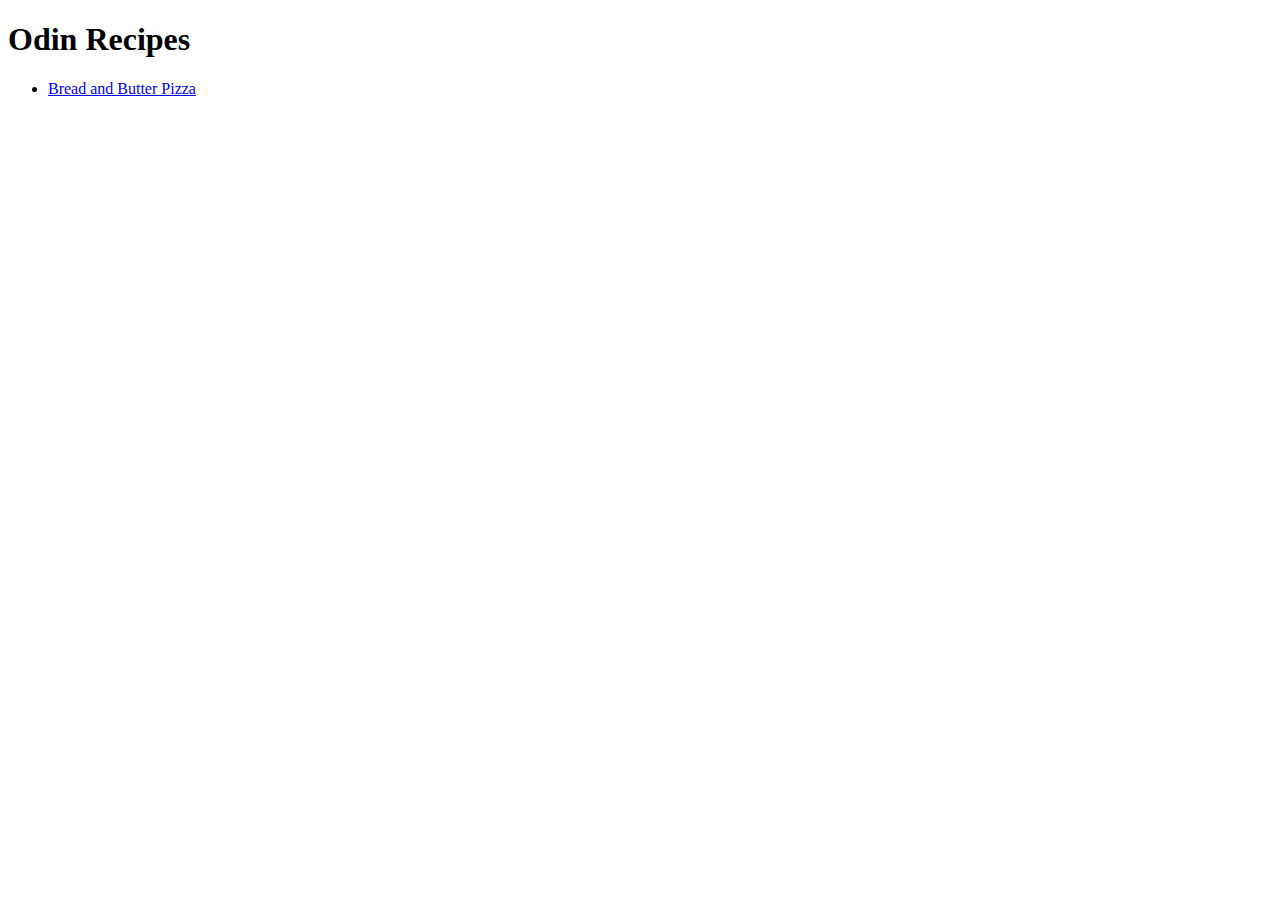
==== index.html @ 6b5c40df "Added index.html with basic content and first recipe to replicate" ====
<!DOCTYPE html>
<html lang="en">
<head>
    <meta charset="UTF-8">
    <meta name="viewport" content="width=device-width, initial-scale=1.0">
    <title>Odin Recipes</title>
</head>
<body>
    <h1>Odin Recipes</h1>
    <ul>
        <li><a href="./recipes/bread-and-butter-pizza.html">Bread and Butter Pizza</a></li>
    </ul>

</body>
</html>
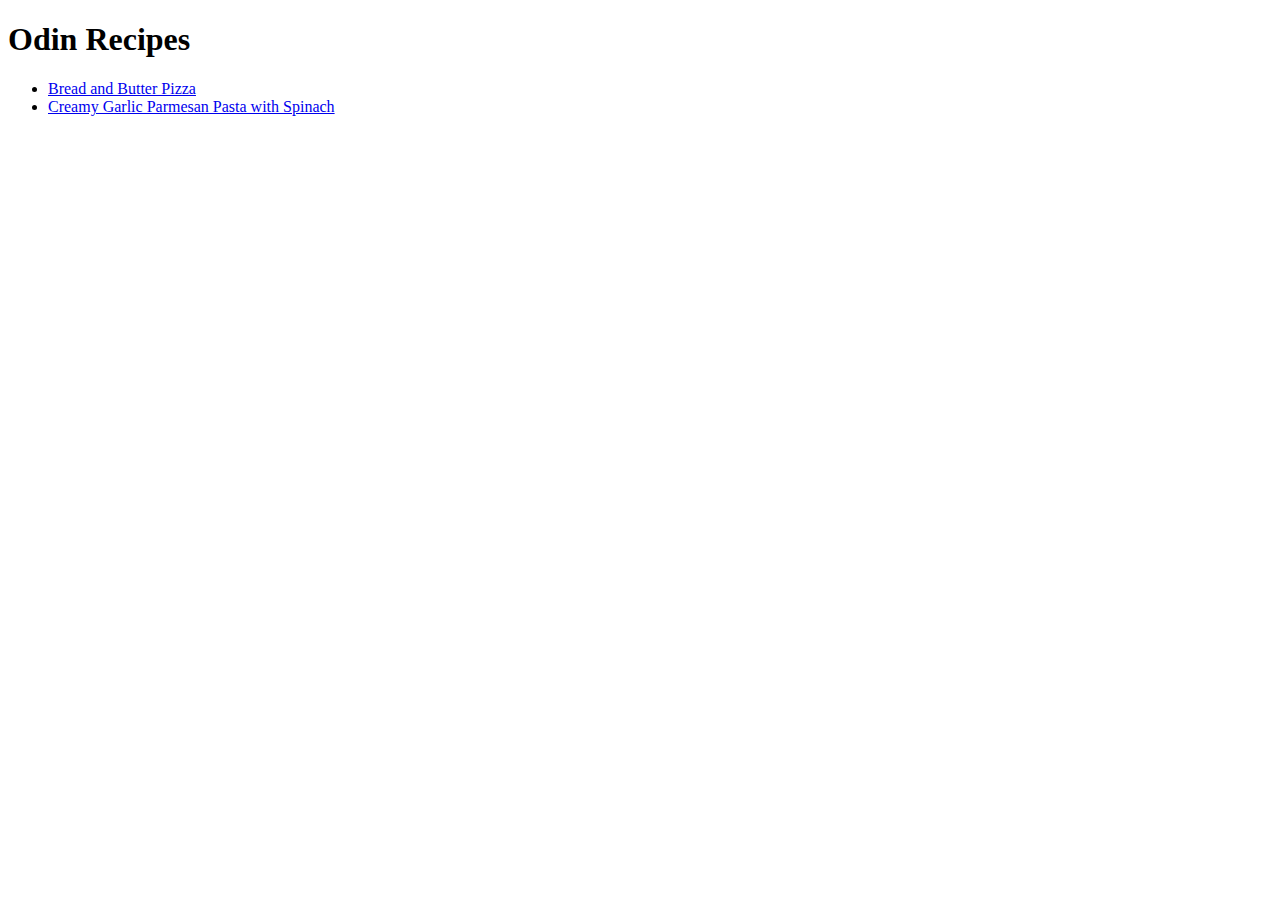
==== commit 78cacd91: "Added the recipe page for Parmesan Pasta with Spinach and linked it in the index" ====
--- a/index.html
+++ b/index.html
@@ -9,6 +9,7 @@
     <h1>Odin Recipes</h1>
     <ul>
         <li><a href="./recipes/bread-and-butter-pizza.html">Bread and Butter Pizza</a></li>
+        <li><a href="./recipes/parmesan-pasta-with-spinach.html">Creamy Garlic Parmesan Pasta with Spinach</a></li>
     </ul>
 
 </body>
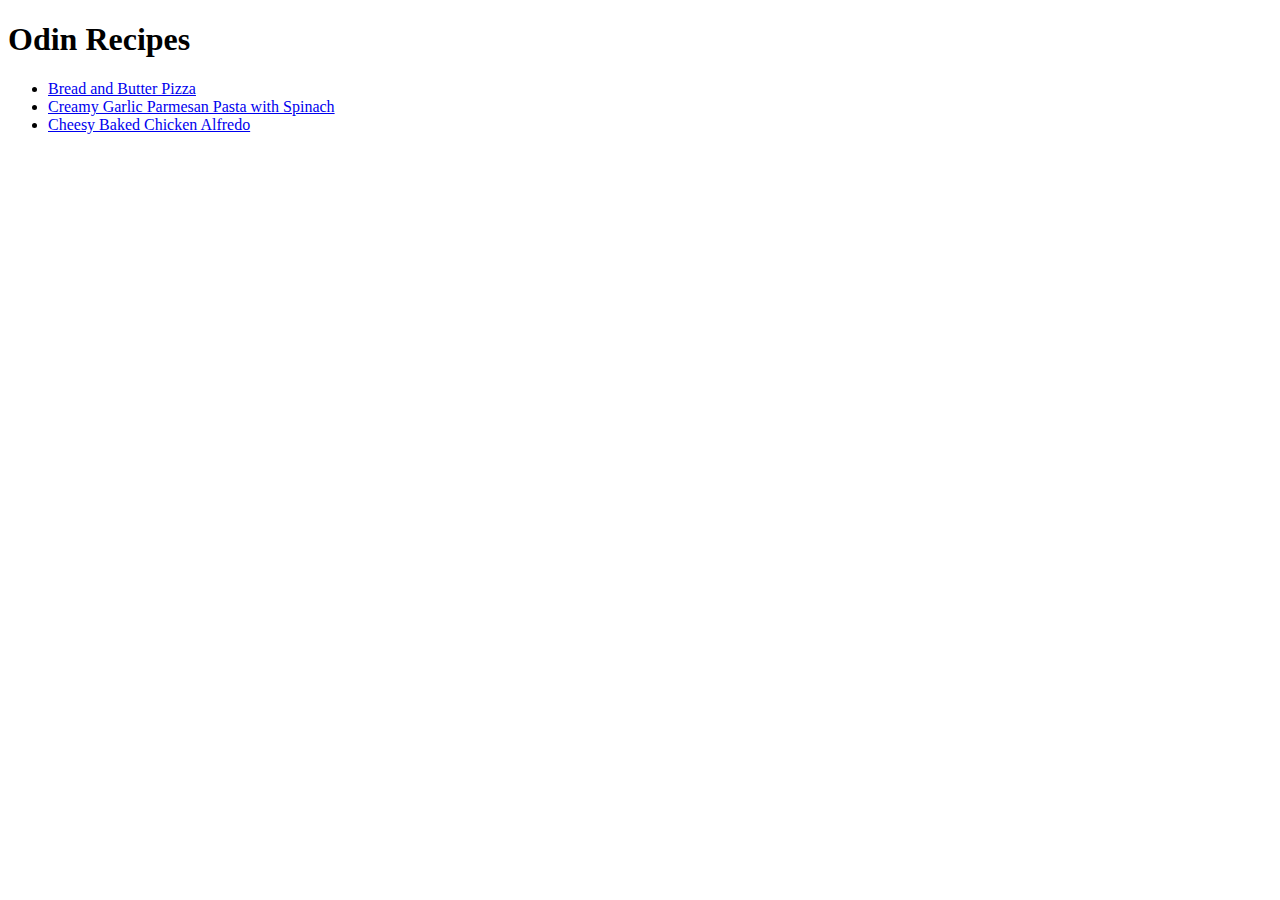
==== commit d66c8443: "Added the recipe page for Cheesy Baked Chicken Alfred and linked it in the index.html" ====
--- a/index.html
+++ b/index.html
@@ -10,6 +10,7 @@
     <ul>
         <li><a href="./recipes/bread-and-butter-pizza.html">Bread and Butter Pizza</a></li>
         <li><a href="./recipes/parmesan-pasta-with-spinach.html">Creamy Garlic Parmesan Pasta with Spinach</a></li>
+        <li><a href="./recipes/cheesy-baked-chicken-alfredo.html">Cheesy Baked Chicken Alfredo</a></li>
     </ul>
 
 </body>
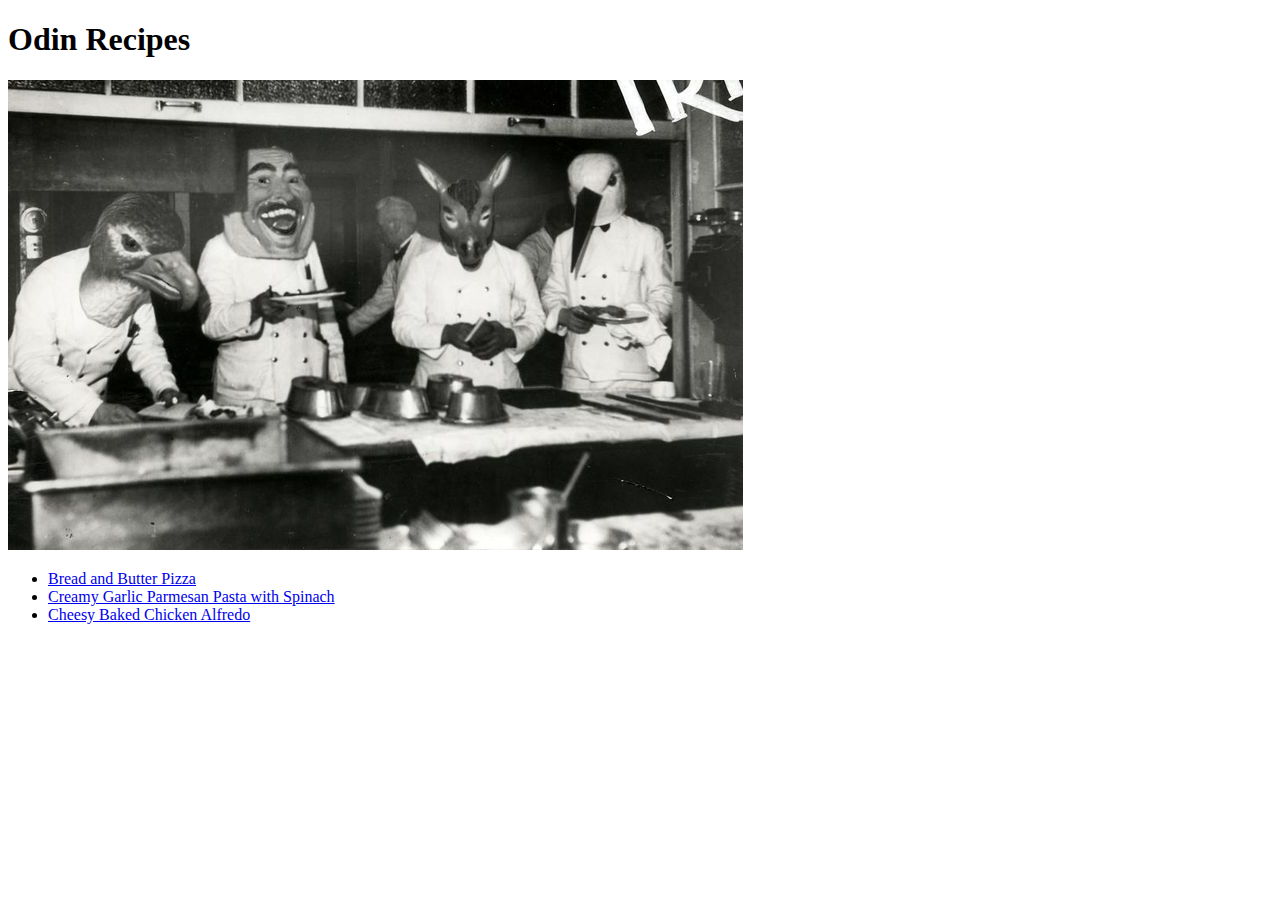
==== commit 46e4f31b: "added main image to index.html" ====
--- a/index.html
+++ b/index.html
@@ -7,6 +7,7 @@
 </head>
 <body>
     <h1>Odin Recipes</h1>
+    <img src="./images/main-img.jpeg">
     <ul>
         <li><a href="./recipes/bread-and-butter-pizza.html">Bread and Butter Pizza</a></li>
         <li><a href="./recipes/parmesan-pasta-with-spinach.html">Creamy Garlic Parmesan Pasta with Spinach</a></li>
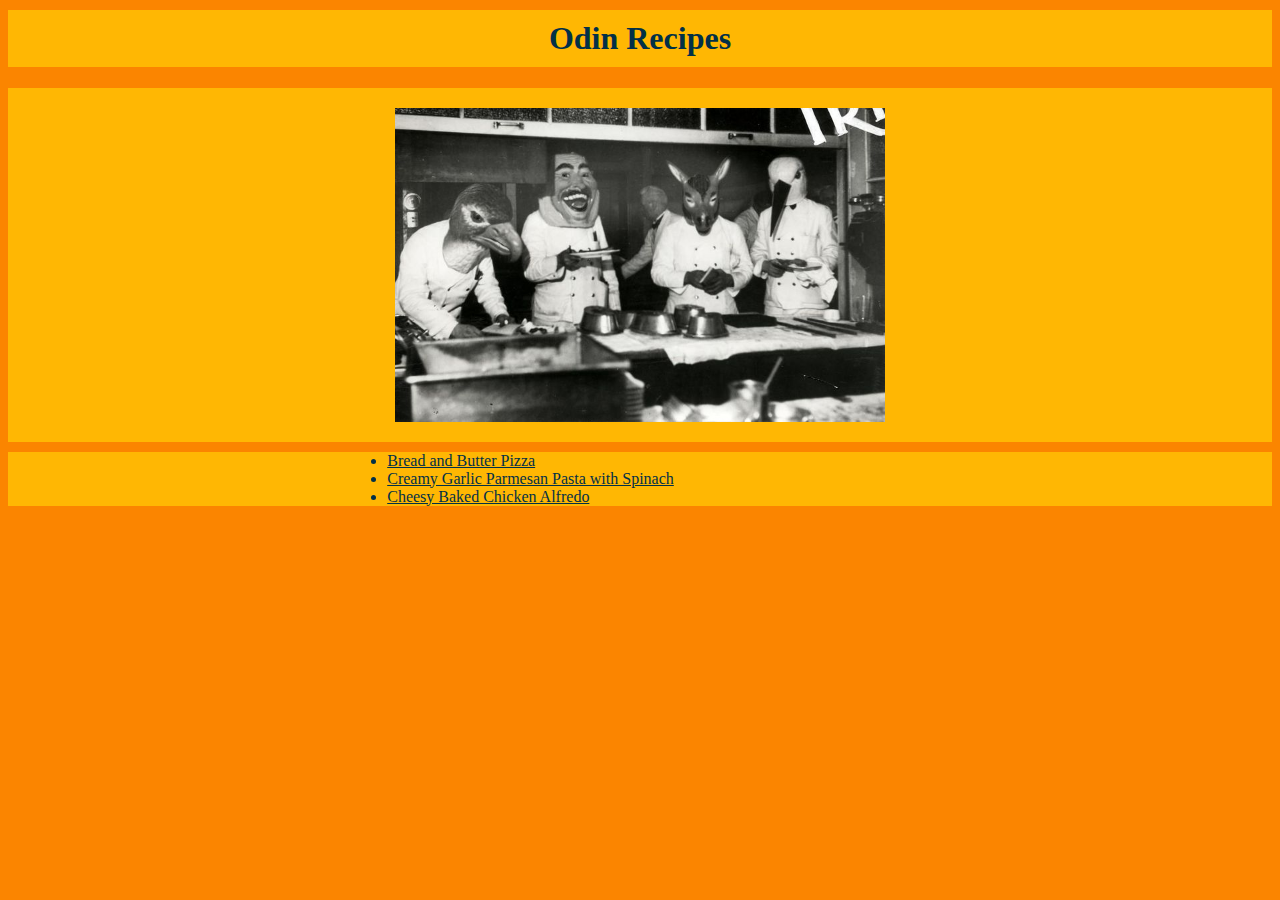
==== commit b5767a8c: "Added styles.css with basic stalyzation of index.html" ====
--- a/index.html
+++ b/index.html
@@ -4,15 +4,24 @@
     <meta charset="UTF-8">
     <meta name="viewport" content="width=device-width, initial-scale=1.0">
     <title>Odin Recipes</title>
+    <link rel="stylesheet" href="styles.css">
 </head>
 <body>
-    <h1>Odin Recipes</h1>
-    <img src="./images/main-img.jpeg">
-    <ul>
-        <li><a href="./recipes/bread-and-butter-pizza.html">Bread and Butter Pizza</a></li>
-        <li><a href="./recipes/parmesan-pasta-with-spinach.html">Creamy Garlic Parmesan Pasta with Spinach</a></li>
-        <li><a href="./recipes/cheesy-baked-chicken-alfredo.html">Cheesy Baked Chicken Alfredo</a></li>
-    </ul>
+    <h1 class="header-title">Odin Recipes</h1>
+
+    <div class="image-container">
+        <img src="./images/main-img.jpeg" id="main-image">
+    </div>
+
+    <div class="recipes-list-container">
+        <ul>
+            <li><a href="./recipes/bread-and-butter-pizza.html">Bread and Butter Pizza</a></li>
+            <li><a href="./recipes/parmesan-pasta-with-spinach.html">Creamy Garlic Parmesan Pasta with Spinach</a></li>
+            <li><a href="./recipes/cheesy-baked-chicken-alfredo.html">Cheesy Baked Chicken Alfredo</a></li>
+            
+        </ul>
+    </div>
+    
 
 </body>
 </html>--- a/styles.css
+++ b/styles.css
@@ -0,0 +1,52 @@
+*{
+    box-sizing: border-box;
+    background-color: #fb8500;
+    color: #023047;
+
+    font-family: 'Lucida Handwriting', fantasy;
+
+}
+
+.header-title {
+    margin-top: 10px;
+    text-align: center;
+    background-color: #ffb703;
+    padding: 10px;
+}
+
+.image-container {
+    padding: 20px;
+    background-color: #ffb703;
+    margin-bottom: 10px;
+}
+
+.image-container #main-image {
+    display: block;
+    width: 40%;
+    margin: auto;
+}
+
+.recipes-list-container{
+    background-color: #ffb703;
+}
+
+
+ul {
+    
+    color: #023047;
+    background-color: #ffb703;
+    padding-left: 0;
+    width: 40%;
+    margin: auto;
+    margin-top: 10px;
+    margin-bottom: 10px;
+}
+
+li {
+    background-color:#ffb703;
+}
+
+a {
+    color: #023047;
+    background-color: #ffb703;
+}